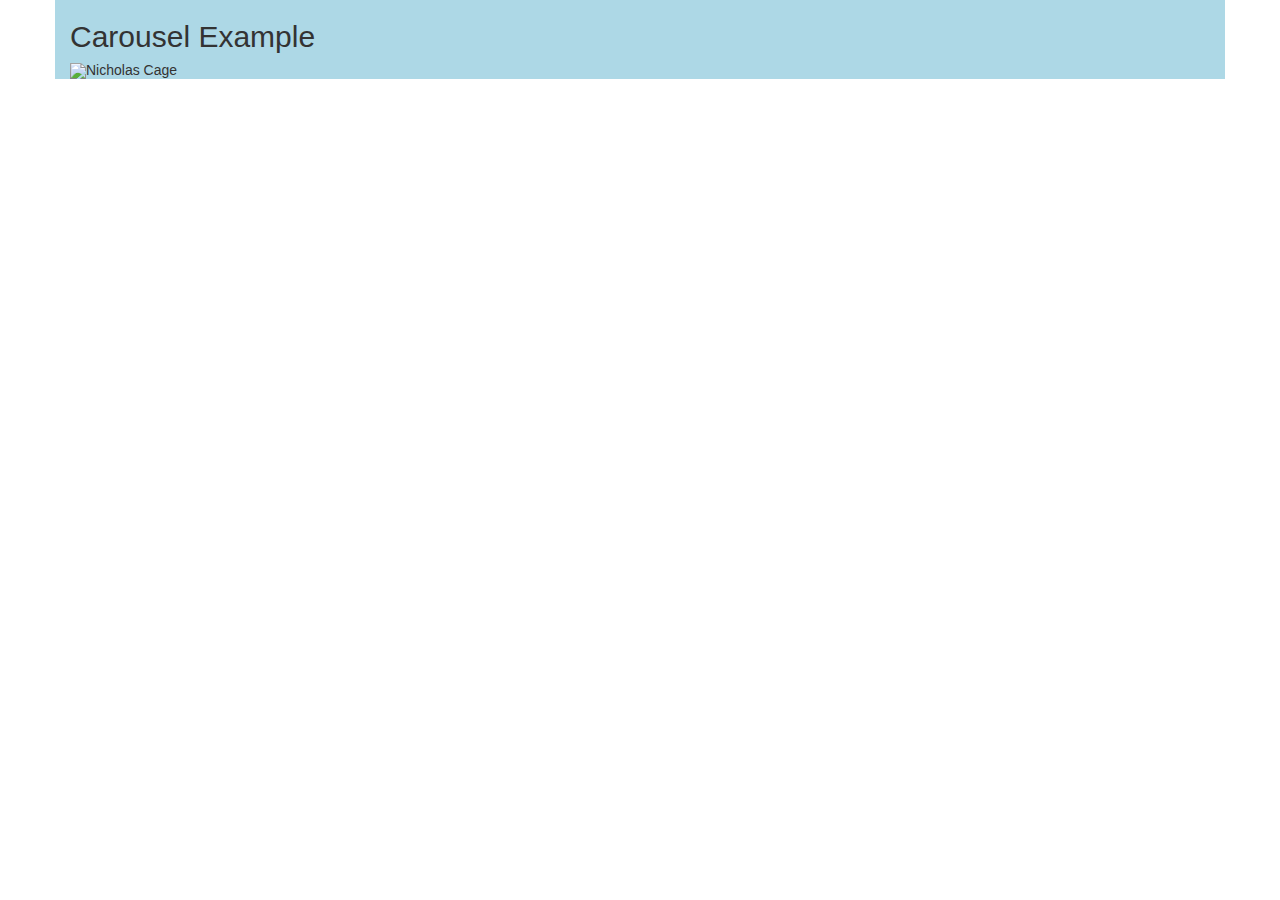
==== folder1/index.html @ 234e7265 "removed buttons" ====
<!DOCTYPE html>
<html lang="en">
<head>
  <title>Bootstrap Example</title>
  <meta charset="utf-8">
  <meta name="viewport" content="width=device-width, initial-scale=1">
  <link rel="stylesheet" href="index.css">
  <link rel="stylesheet" href="https://maxcdn.bootstrapcdn.com/bootstrap/3.3.7/css/bootstrap.min.css">
  <script src="https://ajax.googleapis.com/ajax/libs/jquery/3.3.1/jquery.min.js"></script>
  <script src="https://maxcdn.bootstrapcdn.com/bootstrap/3.3.7/js/bootstrap.min.js"></script>
</head>
<body>

<div class="container">
  <h2>Carousel Example</h2>
  <div id="myCarousel" class="carousel_slide" data-ride="carousel">
    <!-- Indicators -->
    <ol class="carousel-indicators">
      <li data-target="#myCarousel" data-slide-to="0" class="active"></li>
      <li data-target="#myCarousel" data-slide-to="1"></li>
      <li data-target="#myCarousel" data-slide-to="2"></li>
    </ol>

    <!-- Wrapper for slides -->
    <div class="carousel-inner">
      <div class="item active">
        <img src="https://www.placecage.com/640/360" alt="Nicholas Cage" style="width:100%;">
      </div>

      <div class="item">
        <img src="https://placekitten.com/640/360" alt="Place Kitten" style="width:100%;">
      </div>

      <div class="item">
        <img src="https://www.fillmurray.com/640/360" alt="Fill Murray" style="width:100%;">
      </div>
    </div>

  
  </div>
</div>

</body>
</html>
---- folder1/index.css ----
div {
    background-color: lightblue;
    width:-webkit-fill-available;
}


@media (min-width: 768px)
.container {
    width: 100%;
}
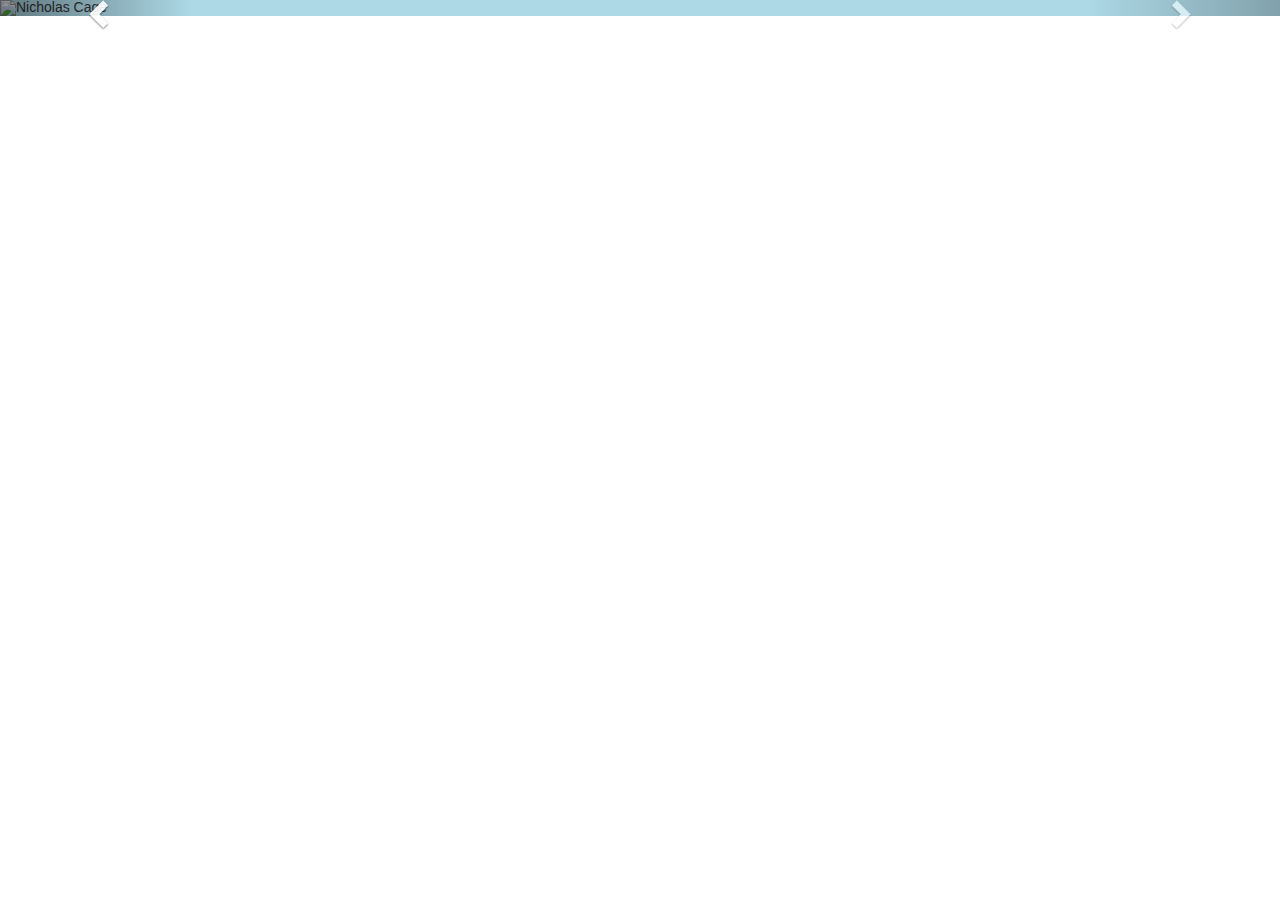
==== commit 637863a2: "s" ====
--- a/folder1/index.html
+++ b/folder1/index.html
@@ -5,40 +5,59 @@
   <meta charset="utf-8">
   <meta name="viewport" content="width=device-width, initial-scale=1">
   <link rel="stylesheet" href="index.css">
+  <link rel="stylesheet" href="https://cdnjs.cloudflare.com/ajax/libs/font-awesome/4.7.0/css/font-awesome.min.css">
   <link rel="stylesheet" href="https://maxcdn.bootstrapcdn.com/bootstrap/3.3.7/css/bootstrap.min.css">
   <script src="https://ajax.googleapis.com/ajax/libs/jquery/3.3.1/jquery.min.js"></script>
   <script src="https://maxcdn.bootstrapcdn.com/bootstrap/3.3.7/js/bootstrap.min.js"></script>
 </head>
 <body>
 
-<div class="container">
-  <h2>Carousel Example</h2>
-  <div id="myCarousel" class="carousel_slide" data-ride="carousel">
-    <!-- Indicators -->
-    <ol class="carousel-indicators">
-      <li data-target="#myCarousel" data-slide-to="0" class="active"></li>
-      <li data-target="#myCarousel" data-slide-to="1"></li>
-      <li data-target="#myCarousel" data-slide-to="2"></li>
-    </ol>
+  <div id="myCarousel" class="carousel slide" data-ride="carousel">
+  <!-- Indicators -->
+  <ol class="carousel-indicators">
+    <li data-target="#myCarousel" data-slide-to="0" class="active"></li>
+    <li data-target="#myCarousel" data-slide-to="1"></li>
+    <li data-target="#myCarousel" data-slide-to="2"></li>
+  </ol>
 
-    <!-- Wrapper for slides -->
-    <div class="carousel-inner">
-      <div class="item active">
-        <img src="https://www.placecage.com/640/360" alt="Nicholas Cage" style="width:100%;">
-      </div>
-
-      <div class="item">
-        <img src="https://placekitten.com/640/360" alt="Place Kitten" style="width:100%;">
-      </div>
-
-      <div class="item">
-        <img src="https://www.fillmurray.com/640/360" alt="Fill Murray" style="width:100%;">
+  <!-- Wrapper for slides -->
+  <div class="carousel-inner">
+    <div class="item active">
+      <img src="https://www.placecage.com/640/360" alt="Nicholas Cage" style="width:100%;">
+      <div class="carousel-caption">
+        <h3><a href="folder1/contactme.html">Contact Me</a></h3>
+        <p><a href="www.facebook.com" class="fa fa-facebook"></a> <a href="www.twitter.com" class="fa fa-twitter"></a></p>
       </div>
     </div>
 
-  
+    <div class="item">
+      <img src="https://placekitten.com/640/360" alt="Place Kitten" style="width:100%;">
+      <div class="carousel-caption">
+        <h3><a href="folder1/cv.html">CV</a></h3>
+        <p>Qualifications and Work Experience</p>
+      </div>
+    </div>
+
+    <div class="item">
+      <img src="https://www.fillmurray.com/640/360" alt="Fill Murray" style="width:100%;">
+      <div class="carousel-caption">
+        <h3>New York</h3>
+        <p>We love the Big Apple!</p>
+      </div>
+    </div>
   </div>
+
+  <!-- Left and right controls -->
+  <a class="left carousel-control" href="#myCarousel" data-slide="prev">
+    <span class="glyphicon glyphicon-chevron-left"></span>
+    <span class="sr-only">Previous</span>
+  </a>
+  <a class="right carousel-control" href="#myCarousel" data-slide="next">
+    <span class="glyphicon glyphicon-chevron-right"></span>
+    <span class="sr-only">Next</span>
+  </a>
 </div>
+
 
 </body>
 </html>
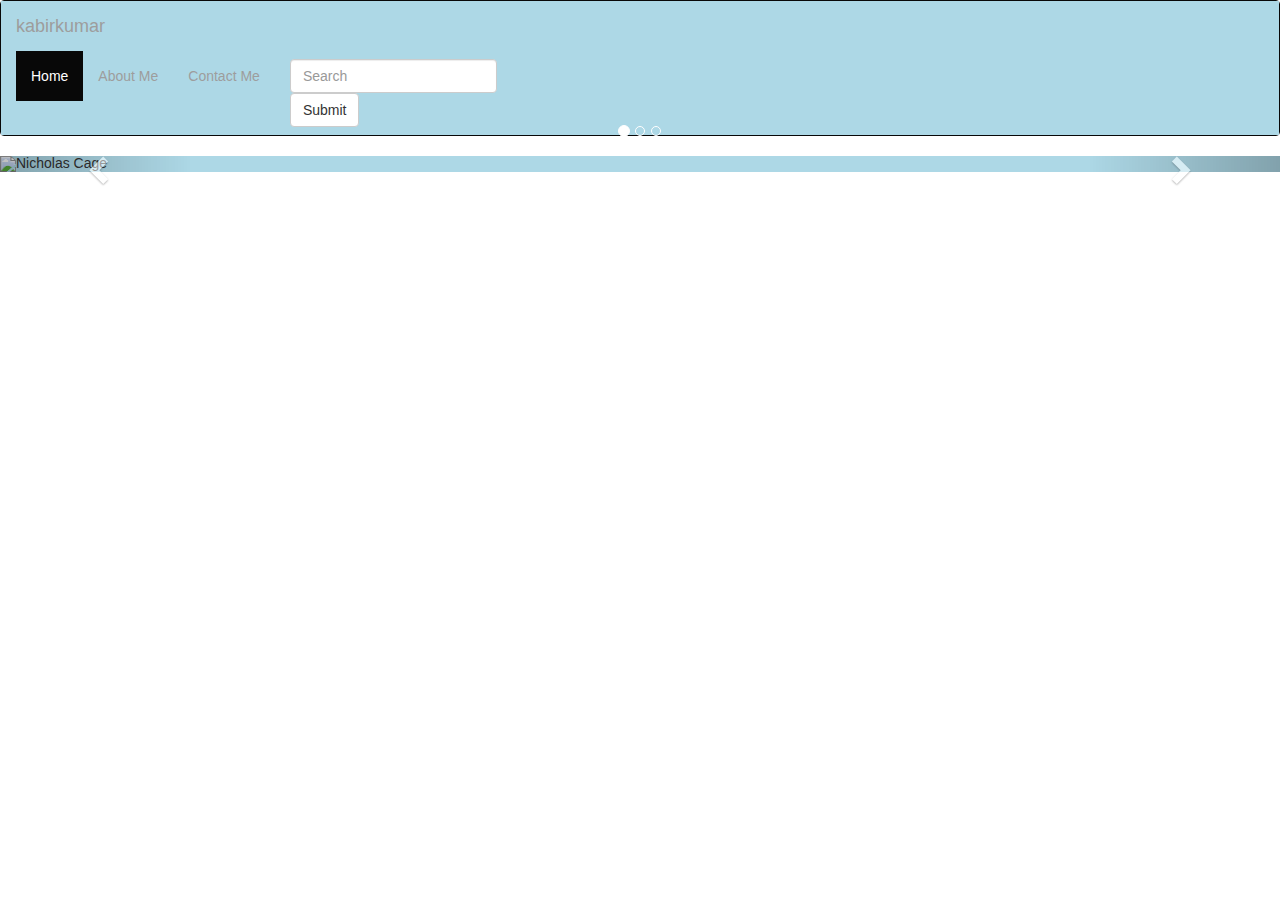
==== commit 48213d98: "d" ====
--- a/folder1/index.html
+++ b/folder1/index.html
@@ -1,7 +1,7 @@
 <!DOCTYPE html>
 <html lang="en">
 <head>
-  <title>Bootstrap Example</title>
+  <title></title>
   <meta charset="utf-8">
   <meta name="viewport" content="width=device-width, initial-scale=1">
   <link rel="stylesheet" href="index.css">
@@ -9,9 +9,31 @@
   <link rel="stylesheet" href="https://maxcdn.bootstrapcdn.com/bootstrap/3.3.7/css/bootstrap.min.css">
   <script src="https://ajax.googleapis.com/ajax/libs/jquery/3.3.1/jquery.min.js"></script>
   <script src="https://maxcdn.bootstrapcdn.com/bootstrap/3.3.7/js/bootstrap.min.js"></script>
+
 </head>
+
+
+
 <body>
-
+  <nav class="navbar navbar-inverse">
+    <div class="container-fluid">
+      <div class="navbar-header">
+        <a class="navbar-brand" href="https://kabs9000.github.io/kabirkumar.github.io/folder1/index.html">kabirkumar</a>
+      </div>
+      <ul class="nav navbar-nav">
+        <li class="active"><a href="https://kabs9000.github.io/kabirkumar.github.io/folder1/index.html">Home</a></li>
+        <li><a href="https://kabs9000.github.io/kabirkumar.github.io/folder1/aboutme.html">About Me</a></li>
+        <li><a href="https://kabs9000.github.io/kabirkumar.github.io/folder1/contactme.html">Contact Me</a></li>
+      </ul>
+      <form class="navbar-form navbar-left" action="/action_page.php">
+        <div class="form-group">
+          <input type="text" class="form-control" placeholder="Search">
+        </div>
+        <button type="submit" class="btn btn-default">Submit</button>
+      </form>
+    </div>
+  </nav>
+<!-- carousel -->
   <div id="myCarousel" class="carousel slide" data-ride="carousel">
   <!-- Indicators -->
   <ol class="carousel-indicators">
@@ -25,15 +47,15 @@
     <div class="item active">
       <img src="https://www.placecage.com/640/360" alt="Nicholas Cage" style="width:100%;">
       <div class="carousel-caption">
-        <h3><a href="folder1/contactme.html">Contact Me</a></h3>
-        <p><a href="www.facebook.com" class="fa fa-facebook"></a> <a href="www.twitter.com" class="fa fa-twitter"></a></p>
+        <h1><a href="contactme.html">Contact Me</a></h1>
+        <p><a href="www.facebook.com" class="fa fa-facebook"></a> <a href="www.twitter.com" class="fa fa-twitter"></a><a href="www.google.com" class="fa fa-google"></a><a href="www.linkedin.com" class="fa fa-linkedin"></a></p>
       </div>
     </div>
 
     <div class="item">
       <img src="https://placekitten.com/640/360" alt="Place Kitten" style="width:100%;">
       <div class="carousel-caption">
-        <h3><a href="folder1/cv.html">CV</a></h3>
+        <h1><a href="cv.html">CV</a></h1>
         <p>Qualifications and Work Experience</p>
       </div>
     </div>
@@ -41,8 +63,9 @@
     <div class="item">
       <img src="https://www.fillmurray.com/640/360" alt="Fill Murray" style="width:100%;">
       <div class="carousel-caption">
-        <h3>New York</h3>
-        <p>We love the Big Apple!</p>
+        <h1><a href="aboutme.html">About Me</a></h1>
+
+        <p>Learn about Kabir Kumar(not Fill Murray!)</p>
       </div>
     </div>
   </div>
@@ -56,7 +79,10 @@
     <span class="glyphicon glyphicon-chevron-right"></span>
     <span class="sr-only">Next</span>
   </a>
-</div>
+  </div>
+<!-- carousel -->
+
+
 
 
 </body>
